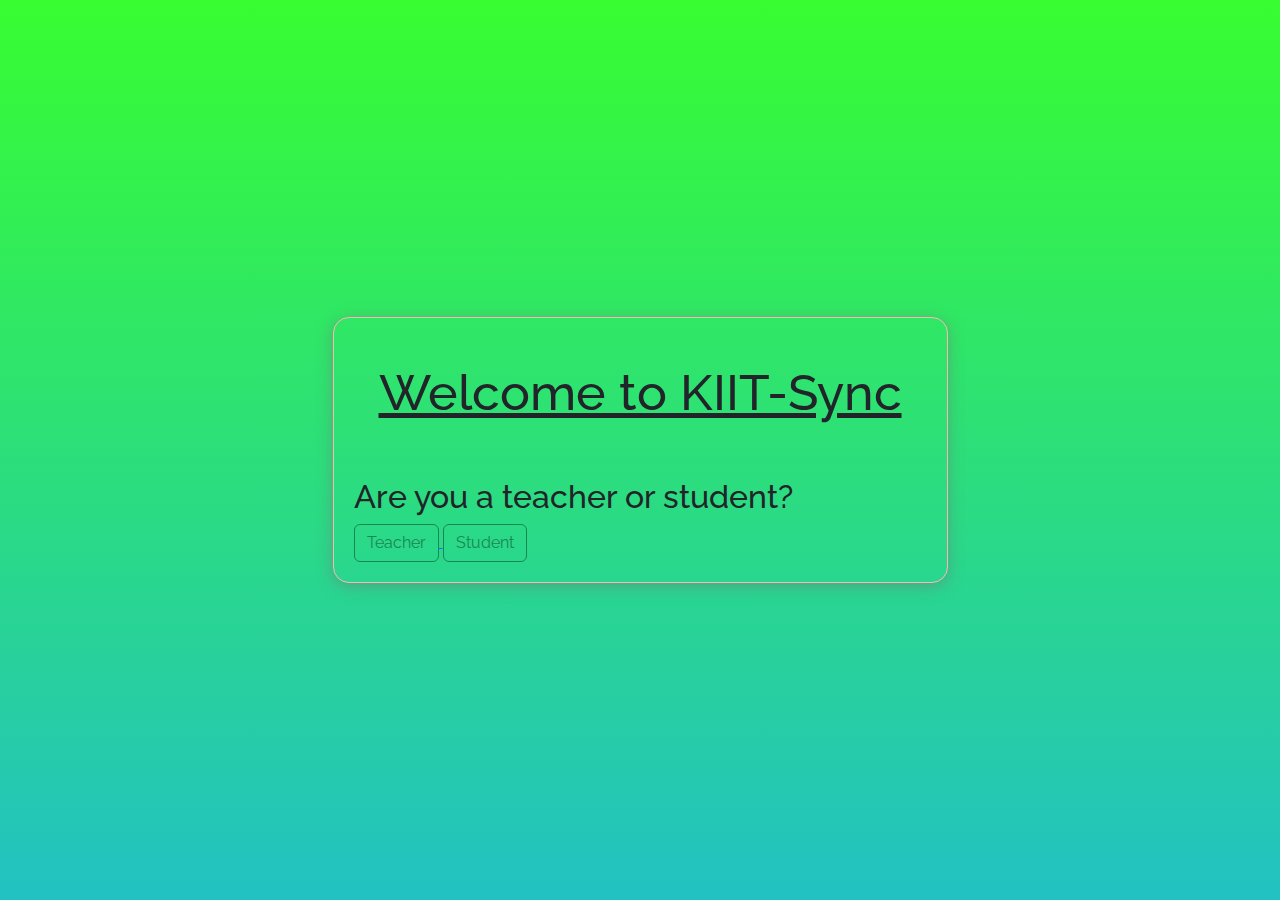
==== index.html @ 15d24080 "first commit" ====
<!DOCTYPE html>
<html lang="en">

<head>
    <meta charset="UTF-8">
    <meta name="viewport" content="width=device-width, initial-scale=1.0">
    <title>Login Page</title>
    <link href="https://cdn.jsdelivr.net/npm/bootstrap@5.3.3/dist/css/bootstrap.min.css" rel="stylesheet"
        integrity="sha384-QWTKZyjpPEjISv5WaRU9OFeRpok6YctnYmDr5pNlyT2bRjXh0JMhjY6hW+ALEwIH" crossorigin="anonymous">
    <link rel="stylesheet" href="style.css">
</head>

<body>
    <div class="role">
        <h3>Welcome to KIIT-Sync</h3>
        <div class="select"></div>
        <h2>Are you a teacher or student?</h2>
        <a href="login.html">
            <button type="button" class="btn btn-outline-success">Teacher</button>
        </a>
        <a href="login.html">
            <button type="button" class="btn btn-outline-success">Student</button>
        </a>
    </div>
    </div>
</body>

</html>
---- style.css ----
@import url('https://fonts.googleapis.com/css2?family=Raleway:ital,wght@0,100..900;1,100..900&display=swap');

* {
    padding: 0;
    margin: 0;
    box-sizing: border-box;
    font-family: "Raleway", Serif;
}

body {
    width: 100%;
    height: 100vh;
    display: flex;
    justify-content: center;
    align-items: center;
    background: linear-gradient(0deg, rgba(34, 193, 195, 1) 0%, rgba(52, 253, 45, 0.9860383944153578) 100%);
}

.role {
    border: 1px solid #ffb5b5;
    padding: 20px;
    border-radius: 16px;
    background: transparent;
    box-shadow: 0px 3px 15px rgba(113, 115, 119, 0.5);
}

h3 {
    padding: 15px;
    margin: 10px;
    font-size: 50px;
    text-decoration: underline;
}

.select {
    padding: 10px;
    margin: 10px;
    font-size: 55px;
}

button {
    cursor: pointer;
}
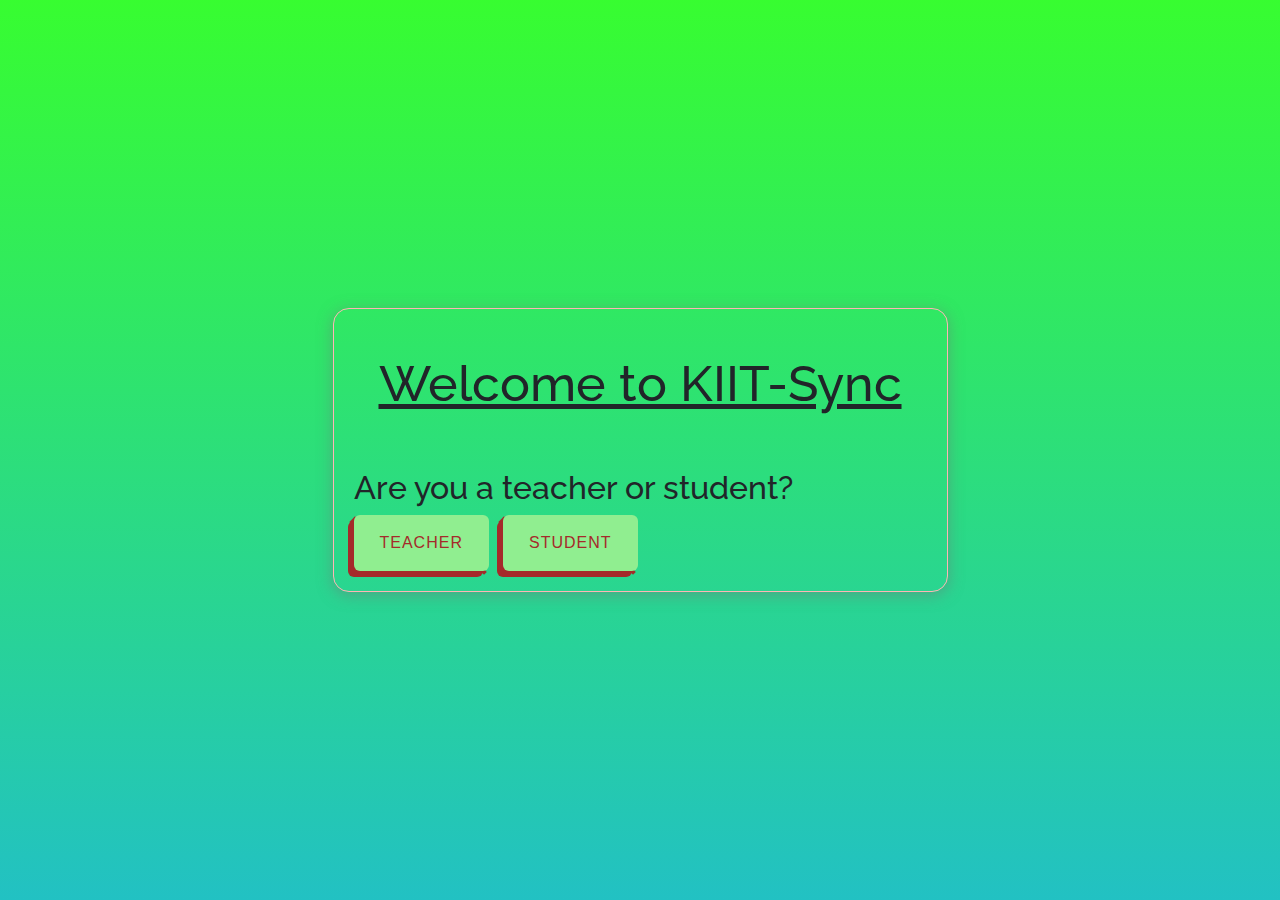
==== commit acc76e61: "edited the buttons a little" ====
--- a/index.html
+++ b/index.html
@@ -16,10 +16,10 @@
         <div class="select"></div>
         <h2>Are you a teacher or student?</h2>
         <a href="login.html">
-            <button type="button" class="btn btn-outline-success">Teacher</button>
+            <button type="button" class="btn">Teacher</button>
         </a>
         <a href="login.html">
-            <button type="button" class="btn btn-outline-success">Student</button>
+            <button type="button" class="btn">Student</button>
         </a>
     </div>
     </div>
--- a/style.css
+++ b/style.css
@@ -14,6 +14,93 @@
     justify-content: center;
     align-items: center;
     background: linear-gradient(0deg, rgba(34, 193, 195, 1) 0%, rgba(52, 253, 45, 0.9860383944153578) 100%);
+}
+
+
+.btn {
+    top: 0;
+    margin-right: 10px;
+    left: 0;
+    transition: all .15s linear 0s;
+    position: relative;
+    display: inline-block;
+    padding: 15px 25px;
+    background-color: #90EE90;
+
+    text-transform: uppercase;
+    color: brown;
+    font-family: arial;
+    letter-spacing: 1px;
+
+    box-shadow: -6px 6px 0 brown;
+    text-decoration: none;
+
+    &:hover {
+        top: 3px;
+        left: -3px;
+        box-shadow: -3px 3px 0 brown;
+
+        &::after {
+            top: 1px;
+            left: -2px;
+            width: 4px;
+            height: 4px;
+        }
+
+        &::before {
+            bottom: -2px;
+            right: 1px;
+            width: 4px;
+            height: 4px;
+        }
+    }
+
+    &::after {
+        transition: all .15s linear 0s;
+        content: '';
+        position: absolute;
+        top: 2px;
+        left: -4px;
+        width: 8px;
+        height: 8px;
+        background-color: brown;
+        transform: rotate(45deg);
+        z-index: -1;
+
+    }
+
+    &::before {
+        transition: all .15s linear 0s;
+        content: '';
+        position: absolute;
+        bottom: -4px;
+        right: 2px;
+        width: 4px;
+        height: 4px;
+        background-color: brown;
+        transform: rotate(45deg);
+        z-index: -1;
+    }
+}
+
+button.btn {
+    position: relative;
+}
+
+button:active.btn {
+    top: 6px;
+    left: -6px;
+    box-shadow: none;
+
+    &:before {
+        bottom: 1px;
+        right: 1px;
+    }
+
+    &:after {
+        top: 1px;
+        left: 1px;
+    }
 }
 
 .role {
